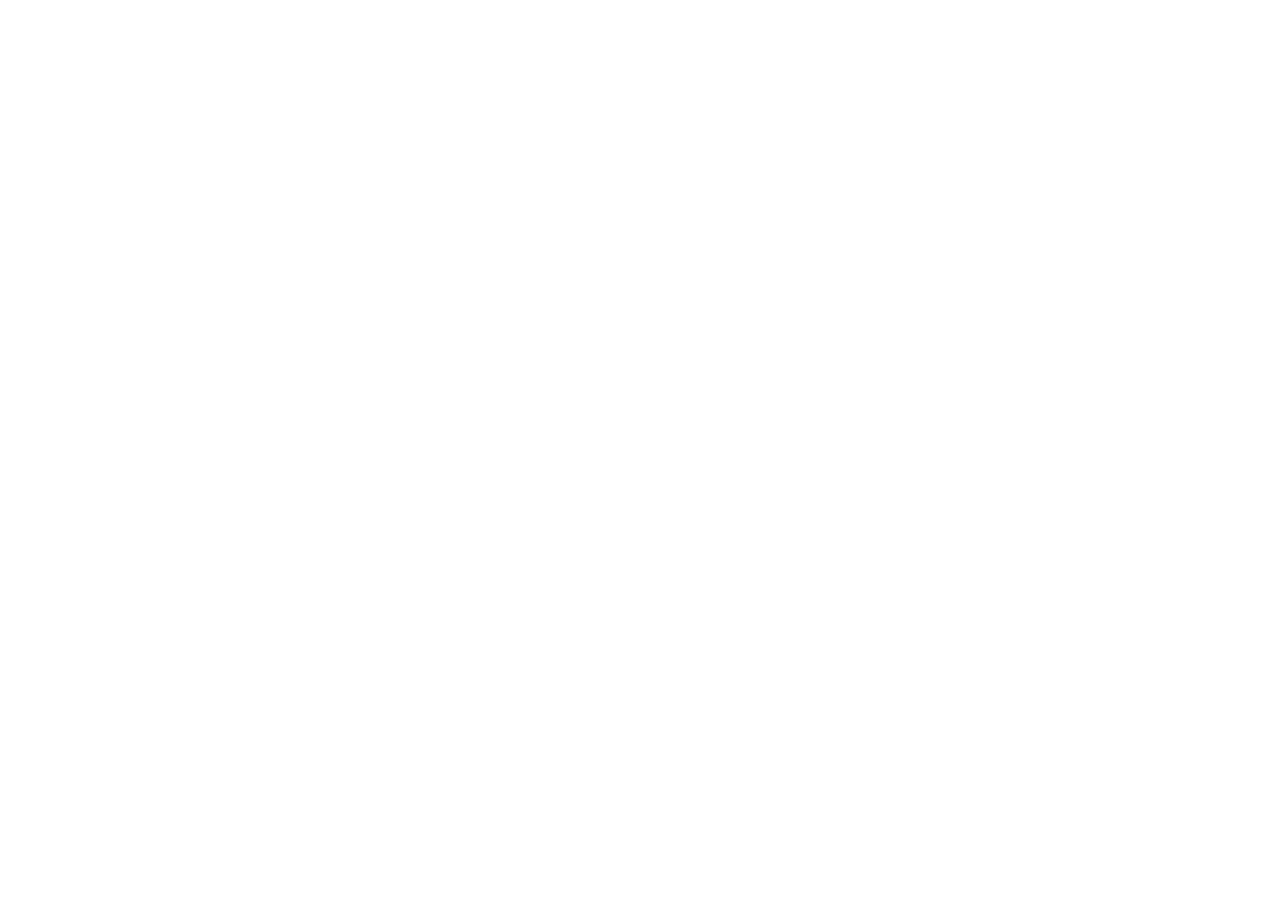
==== Web UI/index.html @ 2449cf69 "second commit" ====
<!DOCTYPE html>
<html lang="en">

<head>
    <meta charset="UTF-8">
    <meta http-equiv="X-UA-Compatible" content="IE=edge">
    <meta name="viewport" content="width=device-width, initial-scale=1.0">
    <link rel="stylesheet" href="style.css">
    <title>Cooking Master</title>
</head>

<body>


</body>

</html>
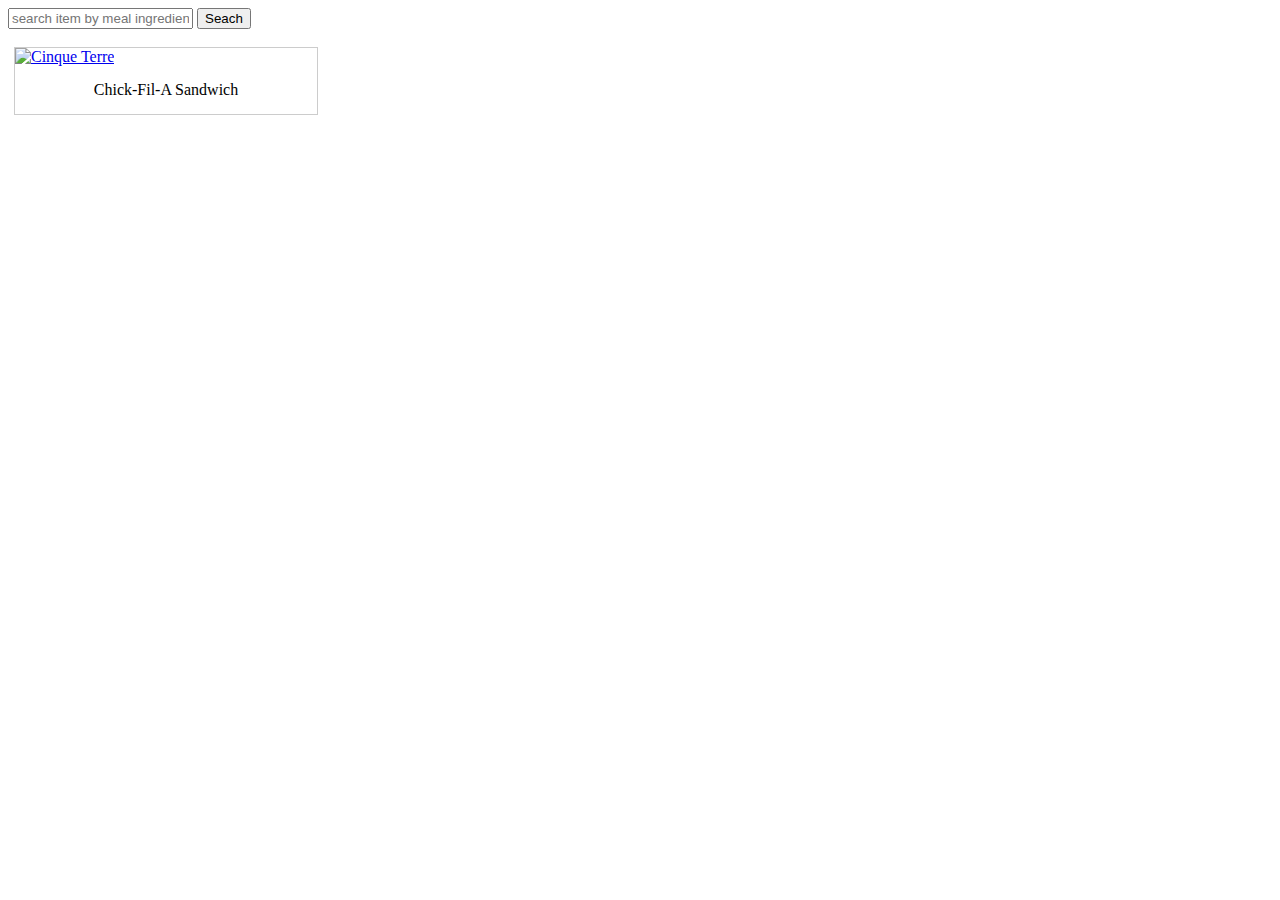
==== commit 5908b2c6: "placeholder div item created" ====
--- a/Web UI/index.html
+++ b/Web UI/index.html
@@ -5,13 +5,34 @@
     <meta charset="UTF-8">
     <meta http-equiv="X-UA-Compatible" content="IE=edge">
     <meta name="viewport" content="width=device-width, initial-scale=1.0">
+    <link href="https://cdn.jsdelivr.net/npm/bootstrap@5.0.0-beta1/dist/css/bootstrap.min.css" rel="stylesheet"
+        integrity="sha384-giJF6kkoqNQ00vy+HMDP7azOuL0xtbfIcaT9wjKHr8RbDVddVHyTfAAsrekwKmP1" crossorigin="anonymous">
     <link rel="stylesheet" href="style.css">
     <title>Cooking Master</title>
 </head>
 
 <body>
+    <section id="search-section-id">
+        <input id="searched-input-id" type="text" placeholder="search item by meal ingredients" value="">
+        <button id="search-btn-id" type="submit">Seach</button>
+    </section>
+    <br>
+    <section id="search-result-section-id">
+        <div class="responsive">
+            <div class="gallery">
+                <a target="_blank" href="img_5terre.jpg">
+                    <img src="https://www.themealdb.com/images/media/meals/sbx7n71587673021.jpg" alt="Cinque Terre"
+                        width="600" height="400">
+                </a>
+                <div class="desc">Chick-Fil-A Sandwich</div>
+            </div>
+        </div>
 
+    </section>
 
+    <script>
+
+    </script>
 </body>
 
 </html>--- a/Web UI/style.css
+++ b/Web UI/style.css
@@ -0,0 +1,46 @@
+* {
+  box-sizing: border-box;
+}
+
+div.gallery {
+  border: 1px solid #ccc;
+}
+
+div.gallery:hover {
+  border: 1px solid #777;
+}
+
+div.gallery img {
+  width: 100%;
+  height: auto;
+}
+
+div.desc {
+  padding: 15px;
+  text-align: center;
+}
+
+.responsive {
+  padding: 0 6px;
+  float: left;
+  width: 24.99999%;
+}
+
+@media only screen and (max-width: 700px) {
+  .responsive {
+    width: 49.99999%;
+    margin: 6px 0;
+  }
+}
+
+@media only screen and (max-width: 500px) {
+  .responsive {
+    width: 100%;
+  }
+}
+
+.clearfix:after {
+  content: "";
+  display: table;
+  clear: both;
+}
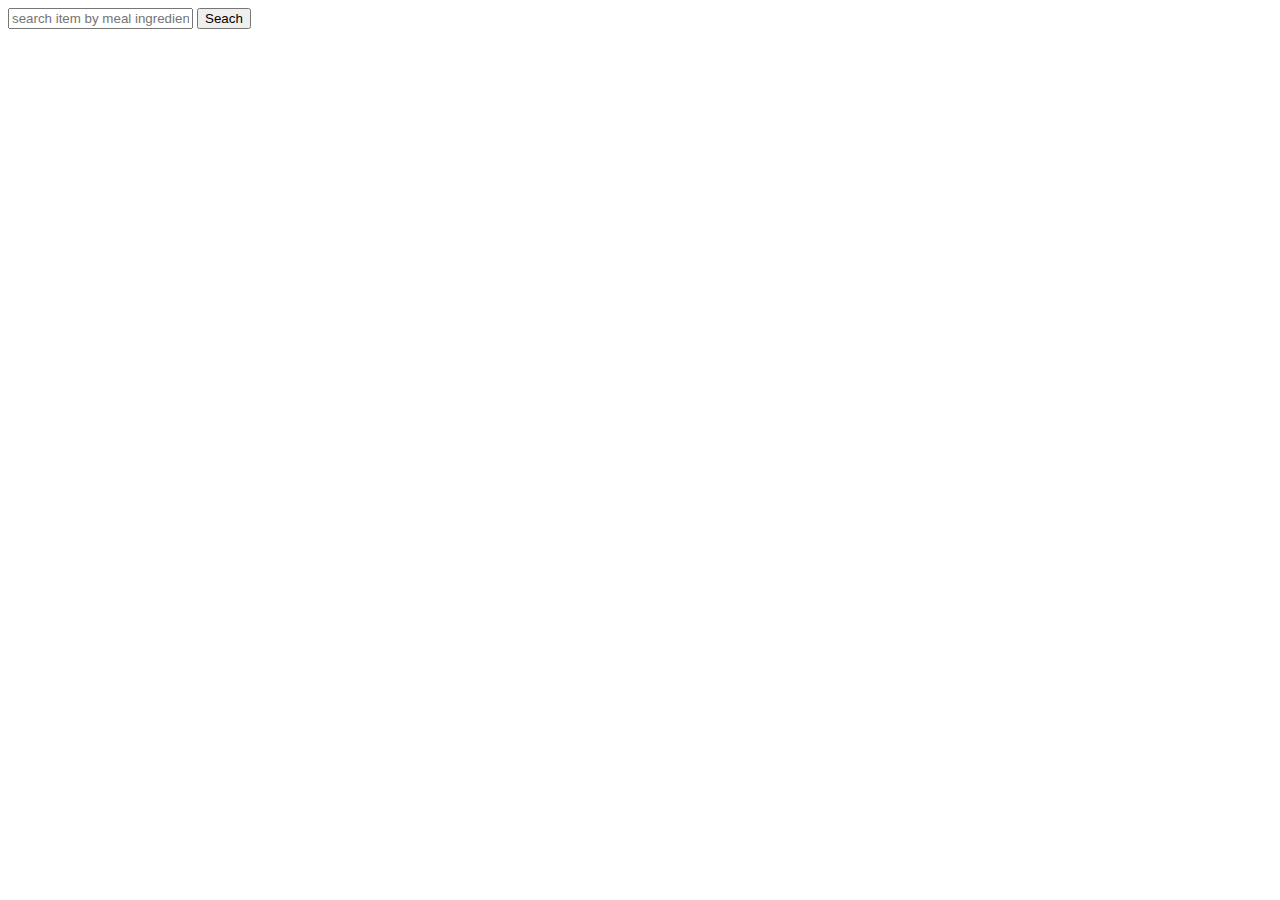
==== commit 05eb928f: "search by ingredient added" ====
--- a/Web UI/index.html
+++ b/Web UI/index.html
@@ -14,24 +14,64 @@
 <body>
     <section id="search-section-id">
         <input id="searched-input-id" type="text" placeholder="search item by meal ingredients" value="">
-        <button id="search-btn-id" type="submit">Seach</button>
+        <button id="search-btn-id" type="submit" onclick="searchMeals();">Seach</button>
     </section>
     <br>
     <section id="search-result-section-id">
-        <div class="responsive">
-            <div class="gallery">
-                <a target="_blank" href="img_5terre.jpg">
-                    <img src="https://www.themealdb.com/images/media/meals/sbx7n71587673021.jpg" alt="Cinque Terre"
-                        width="600" height="400">
-                </a>
-                <div class="desc">Chick-Fil-A Sandwich</div>
-            </div>
-        </div>
-
     </section>
 
     <script>
+        function searchMeals() {
+            const searchedMealIngredient = document.getElementById("searched-input-id").value;
+            console.log(searchedMealIngredient);
+            //searchedMealIngredient = searchedMealIngredient.join("_");
+            console.log(searchedMealIngredient);
+            loadData(searchedMealIngredient);
+        }
 
+        function loadData(searchedItem) {
+            const API_link = "https://www.themealdb.com/api/json/v1/1/filter.php?i=" + searchedItem;
+
+            fetch(API_link)
+                .then(response => response.json())
+                .then(data => {
+                    console.log(data.meals.map((singleMeal) => {
+                        const mealName = singleMeal.strMeal;
+                        const mealThumb = singleMeal.strMealThumb;
+
+                        const mainSectionContainer = document.getElementById('search-result-section-id');
+
+                        mainSectionContainer.appendChild(createFoodItemCards(mealName, mealThumb));
+                    }))
+                });
+        }
+
+        function createFoodItemCards(mealName, mealPicture) {
+
+            const responsiveDivContainer = document.createElement("div");
+            responsiveDivContainer.className = "responsive";
+
+            const galleryDivContainer = document.createElement("div");
+            galleryDivContainer.className = "gallery";
+
+
+            console.log(responsiveDivContainer);
+
+            const anchorElement = document.createElement("a");
+            anchorElement.href = "#";
+            const imageElement = document.createElement("img");
+            imageElement.src = mealPicture;
+
+            const descDivContainer = document.createElement("div");
+            descDivContainer.className = "desc";
+            descDivContainer.innerHTML = mealName;
+
+            anchorElement.appendChild(imageElement);
+            galleryDivContainer.appendChild(anchorElement);
+            galleryDivContainer.appendChild(descDivContainer);
+            responsiveDivContainer.appendChild(galleryDivContainer);
+            return responsiveDivContainer;
+        }
     </script>
 </body>
 
